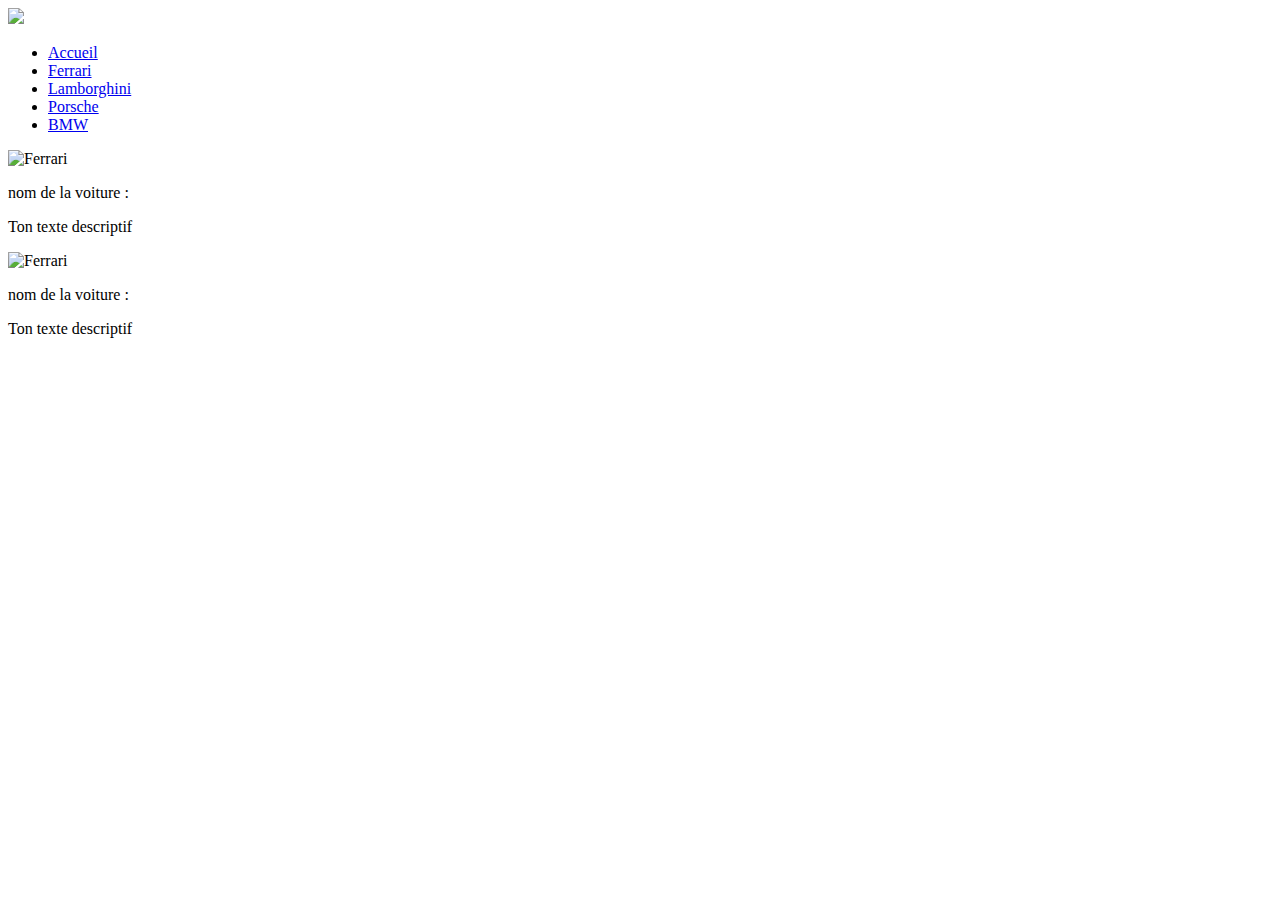
==== page1.html @ f84dee4f "Create page1.html" ====
<!DOCTYPE html>
<html lang="en">
<head>
    <meta charset="UTF-8">
    <meta http-equiv="X-UA-Compatible" content="IE=edge">
    <title>{NOM DE TON SITE}</title>
    <link rel="stylesheet" href="bar.css">
    <link rel="stylesheet" href="style.css">
    <link rel="icon" type="image/ico" href="car-outline.png">
    <meta name="viewport" content="width=device-width, initial-scale=1.0">
</head>
<body>
    <header>
        <a href="#" class="logo"><img src="car-outline.png" height="60px"></a>
        <div class="group">
            <ul class="navigation">
                <li><a href="index.html">Accueil</a></li>
                <li><a class="active" href="page1.html">Ferrari</a></li>
                <li><a href="page2.html">Lamborghini</a></li>
                <li><a href="page3.html">Porsche</a></li>
                <li><a href="page4.html">BMW</a></li>
            </ul>
        </div>
    </header>
    <img id="f1" alt="Ferrari" src="ferrari1.jpg" width="350px">
    <p id="ti1">nom de la voiture :</p>
    <p id="desc1">Ton texte descriptif</p>

    <img id="f2" alt="Ferrari" src="ferrari2.jpg" width="350px">
    <p id="ti2">nom de la voiture :</p>
    <p id="desc2">Ton texte descriptif</p>
</body>
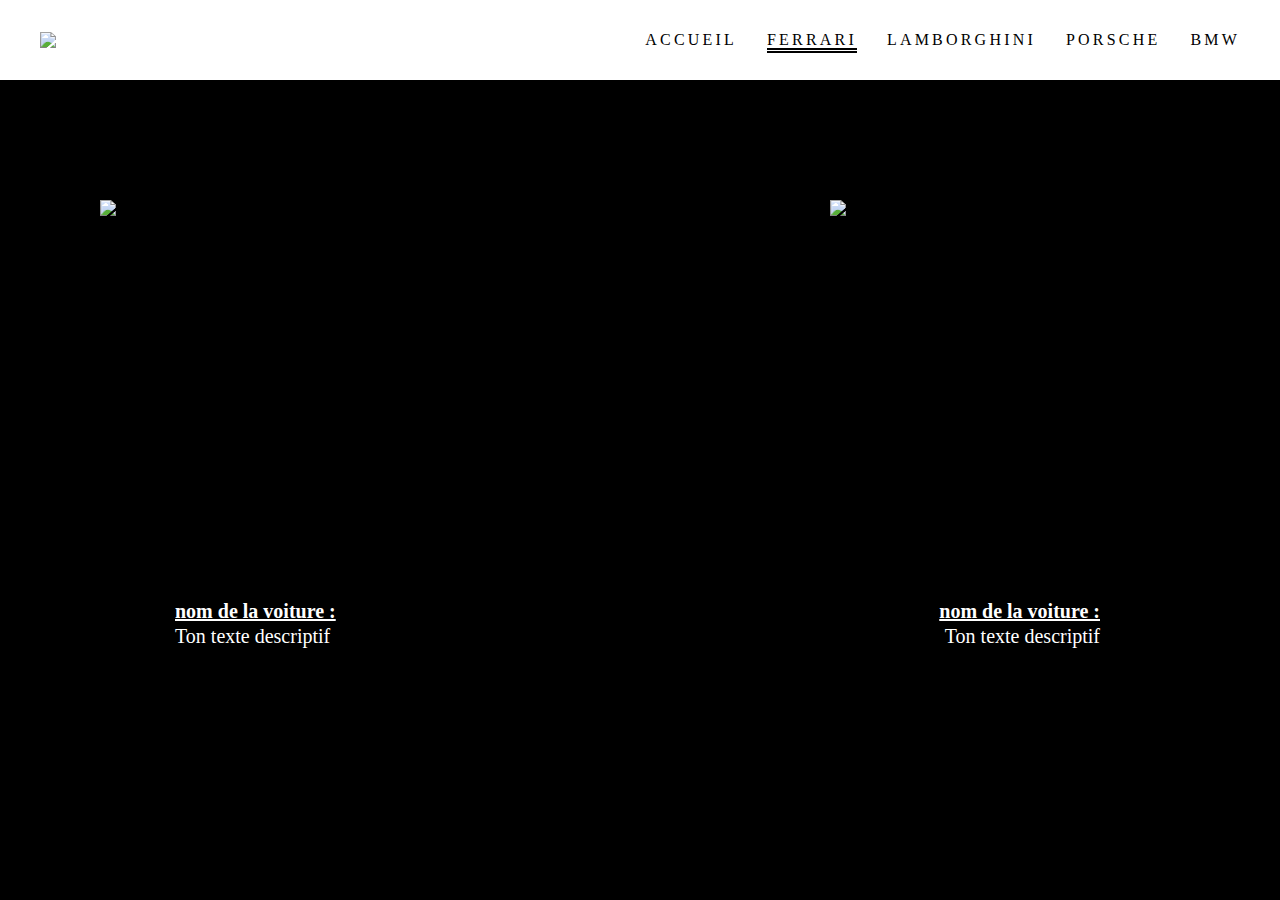
==== commit 07402345: "Update page1.html" ====
--- a/page1.html
+++ b/page1.html
@@ -3,10 +3,10 @@
 <head>
     <meta charset="UTF-8">
     <meta http-equiv="X-UA-Compatible" content="IE=edge">
-    <title>{NOM DE TON SITE}</title>
+    <title>{NOM DE TON SITE}</title> <!--oublie pas-->
     <link rel="stylesheet" href="bar.css">
     <link rel="stylesheet" href="style.css">
-    <link rel="icon" type="image/ico" href="car-outline.png">
+    <link rel="icon" type="image/ico" href="car-outline.png"> <!--le logo qui apparaît sur ton onglet-->
     <meta name="viewport" content="width=device-width, initial-scale=1.0">
 </head>
 <body>
@@ -15,7 +15,7 @@
         <div class="group">
             <ul class="navigation">
                 <li><a href="index.html">Accueil</a></li>
-                <li><a class="active" href="page1.html">Ferrari</a></li>
+                <li><a class="active" href="page1.html">Ferrari</a></li> <!--dans ta prochaine page la class="active" sera à la ligne d'en dessous-->
                 <li><a href="page2.html">Lamborghini</a></li>
                 <li><a href="page3.html">Porsche</a></li>
                 <li><a href="page4.html">BMW</a></li>
--- a/bar.css
+++ b/bar.css
@@ -0,0 +1,80 @@
+* {
+    margin: 0;
+    padding: 0;
+    box-sizing: border-box;
+}
+
+body {
+    background: rgb(0, 0, 0);
+    min-height: 100vh;
+    overflow-x: hidden;
+}
+
+header {
+    position: absolute;
+    top: 0;
+    left: 0;
+    width: 100%;
+    height: 80px;
+    background: white;
+    padding: 20px 40px;
+    display: flex;
+    justify-content: space-between;
+    align-items: center;
+    box-shadow: 0 15px 15px rgba(0, 0, 0, 0.05);
+}
+
+.logo {
+    color: black;
+    text-decoration: none;
+    font-size: 1.5em;
+    font-weight: 700;
+    text-transform: uppercase;
+    letter-spacing: 0.1em;
+}
+
+.group {
+    display: flex;
+    align-items: center;
+}
+
+header ul {
+    position: relative;
+    display: flex;
+    gap: 30px;
+}
+
+header ul li {
+    list-style: none;
+} 
+
+header ul li a {
+    position: relative;
+    text-decoration: none;
+    font-size: 1em;
+    color: black;
+    text-transform: uppercase;
+    letter-spacing: 0.2em;
+} 
+
+header ul li a::before {
+    content: "";
+    position: absolute;
+    bottom: -2px;
+    width: 100%;
+    height: 2px;
+    background: black;
+    transform: scaleX(0);
+    transition: transform 0.3s ease-in-out;
+    transform-origin: right;
+}   
+
+header ul li a.active {
+    border: 5px double rgb(0, 0, 0);
+    border-left: 0px; border-right: 0px; border-top: 0px;
+}   
+
+header ul li a:hover::before {
+    transform: scaleX(1);
+    transform-origin: left;
+}
--- a/style.css
+++ b/style.css
@@ -0,0 +1,45 @@
+#ti1 {
+    text-decoration: underline;
+    font-weight: bold;
+    position: absolute;
+    color: white;
+    top: 600px; left: 175px;
+    font-size: 20px;
+}
+
+#ti2 {
+    text-decoration: underline;
+    font-weight: bold;
+    position: absolute;
+    top: 600px; right: 180px;
+    font-size: 20px;
+    color: white;
+}
+
+#desc1 {
+    color: white;
+    display: flex;
+    position: absolute;
+    top: 625px; left: 175px;
+    text-align: center; 
+    font-size: 20px;
+}
+
+#f1 {
+    position: absolute;
+    top: 200px; left: 100px;
+}
+
+#desc2 {
+    color: white;
+    display: flex;
+    position: absolute;
+    top: 625px; right: 180px;
+    text-align: center; 
+    font-size: 20px;
+}
+
+#f2 {
+    position: absolute;
+    top: 200px; right: 100px;
+}
